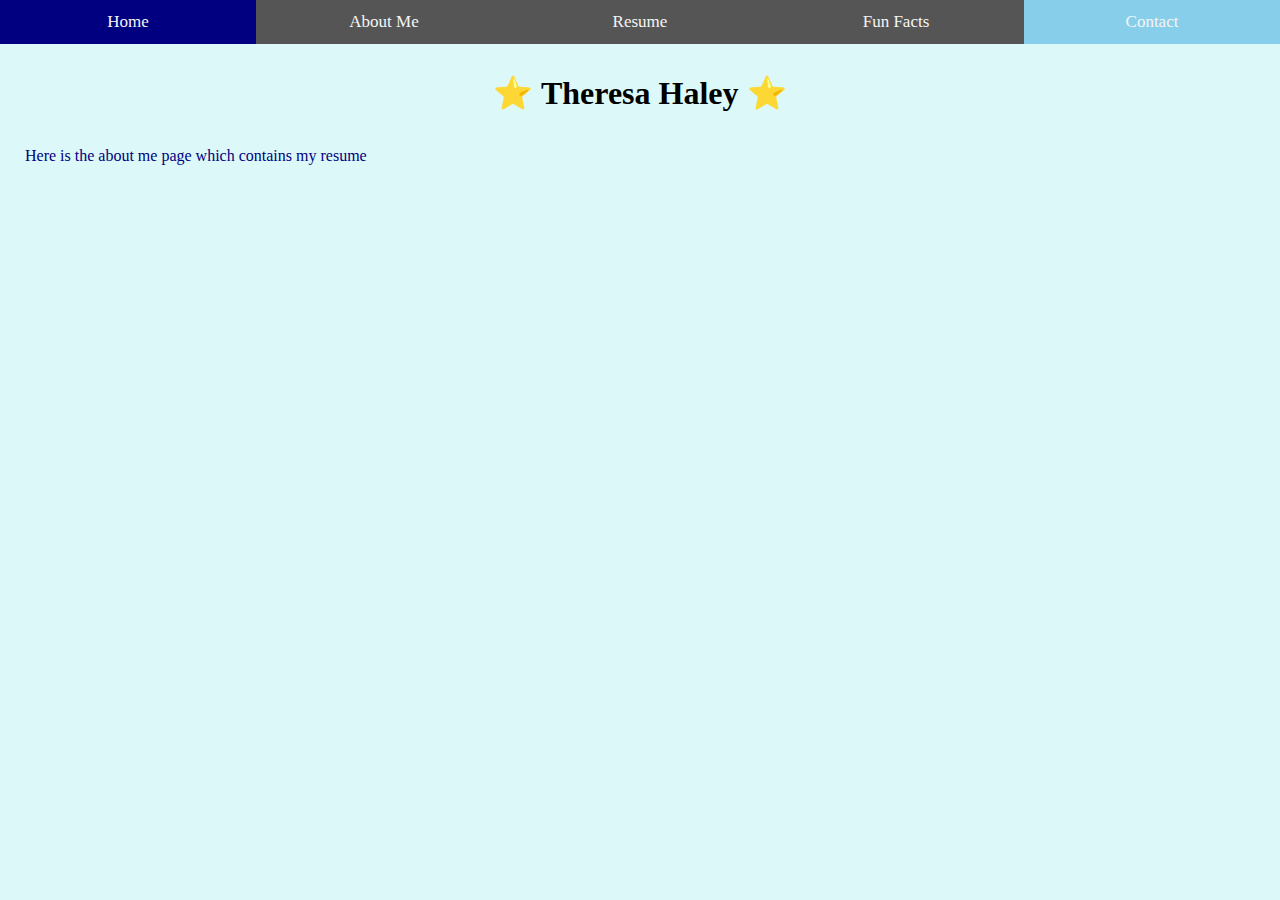
==== contact.html @ 6a705401 "adding an image to webiste" ====
<!DOCTYPE html>
<meta charset="UTF-8">
<link rel="stylesheet" href="/style.css">
<html>

  <!-- This is the text you see on the browser tab-->
  <head>
      <title>Theresa Haley</title>
  </head>

  <body>

    <div class="navbar">
        <a href="./index.html">Home</a>
        <a href="./about.html">About Me</a>
        <a href="./resume.html">Resume</a>
        <a href="./funFacts.html">Fun Facts</a>
        <a class="active" href="#">Contact</a>
    </div>

    <h1><center>⭐️ Theresa Haley ⭐️</center></h1>

    <p>Here is the about me page which contains my resume</p>
    
   </body>

</html>
---- style.css ----
body {
    background-color:  rgba(175, 238, 238, 0.432);
  }

* {
    margin: 0;
    /* padding: 0; */
    box-sizing: border-box;
    font-family: 'Trebuchet MS', Times, serif;
    /* padding: 50 */
    
  }

p {
    color: navy;
    margin-left: 20px;
    padding: 5px;

  }

h1 {
    padding: 30px;
    /* background-color: rgba(175, 238, 238, 0.432); */
  }

h2 {
    padding: 5px;
  }

h3 {
    padding: 5px;
  }

img {
    display: block;
    width: 300px;
    margin-left: auto;
    margin-right: auto;
    border-radius: 2%;
  }

/* Style the navigation menu */
.navbar {
    width: 100%;
    background-color: #555;
    overflow: auto;
    position: sticky;
    top: 0;
    /* margin: 0; */
    /* left: 0; */
    /* overflow: ; */
    /* height: 50px; */
    /* margin: ; */
  }
  

/* Navigation links */
.navbar a {
    float: left;
    padding: 12px;
    color: whitesmoke;
    text-decoration: none;
    font-size: 17px;
    width: 20%; /* Four equal-width links. If you have two links, use 50%, and 33.33% for three links, etc.. */
    text-align: center; /* If you want the text to be centered */
  }

  /* Add a background color on mouse-over */
.navbar a:hover {
    background-color: navy;
  }
  
  /* Style the current/active link */
  .navbar a.active {
    background-color: skyblue;
  }
  
  /* Add responsiveness - on screens less than 500px, make the navigation links appear on top of each other, instead of next to each other */
  @media screen and (max-width: 500px) {
    .navbar a {
      float: none;
      display: block;
      width: 100%;
      /* text-align: left; If you want the text to be left-aligned on small screens */
    }
  }
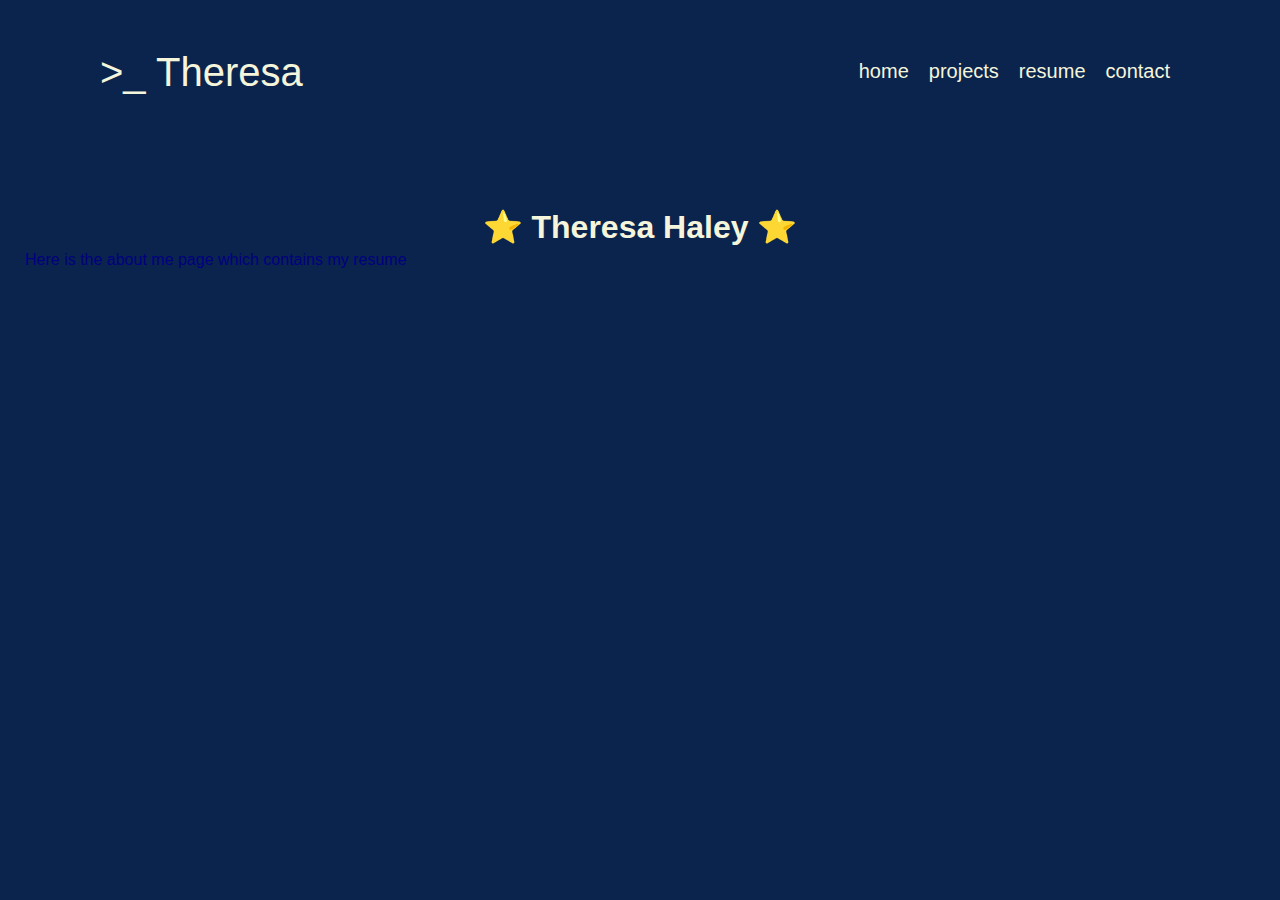
==== commit ae27daa5: "adding new header on pages" ====
--- a/contact.html
+++ b/contact.html
@@ -9,14 +9,20 @@
   </head>
 
   <body>
+    <div id="header">
+        <div id="name-part">
+            >_ Theresa
+        </div>
+        <div class="navbar">
+            <a class="active" href="#">home</a>
+            <a href="./projects.html">projects</a>
+            <a href="./resume.html">resume</a>
+            <a href="./contact.html">contact</a>
+        </div>
+    </div>
 
-    <div class="navbar">
-        <a href="./index.html">Home</a>
-        <a href="./about.html">About Me</a>
-        <a href="./resume.html">Resume</a>
-        <a href="./funFacts.html">Fun Facts</a>
-        <a class="active" href="#">Contact</a>
-    </div>
+
+    <br><br><br><br><br><br>
 
     <h1><center>⭐️ Theresa Haley ⭐️</center></h1>
 
--- a/style.css
+++ b/style.css
@@ -1,12 +1,15 @@
 body {
-    background-color:  rgba(175, 238, 238, 0.432);
+    background-color:  rgba(11, 36, 77);
   }
 
 * {
-    margin: 0;
-    /* padding: 0; */
+    margin: 0px;
+    padding: 0;
     box-sizing: border-box;
-    font-family: 'Trebuchet MS', Times, serif;
+    /* font-family: american typewriter, Courier, 'Trebuchet MS', Times, serif; */
+    /* font-family:'Courier New', Courier, monospace; */
+    font-family: Lucida Console, sans-serif;
+    color: beige;
     /* padding: 50 */
     
   }
@@ -18,62 +21,98 @@
 
   }
 
-h1 {
-    padding: 30px;
-    /* background-color: rgba(175, 238, 238, 0.432); */
-  }
+#header
+{
+    width: 100%;
+    background-color: rgba(11, 36, 77);
+    /* min-height: 100px; */
+    padding: 50px;
+}
 
-h2 {
-    padding: 5px;
-  }
+#name-part
+{
+    width: 40%;
+    float: left;
+    background-color: rgba(11, 36, 77);
+    /* padding: 20px; */
+    font-size: 40px;
+    /* text-align: center; */
+    margin-left: 50px;
+}
 
-h3 {
-    padding: 5px;
-  }
+#main-content {
+    width: 100%;
+    /* background-color: aquamarine; */
+    /* min-height: 400px; */
+    /* padding: 40px; */
+    padding-top: 45px;
+}
 
-img {
+#headshot {
+    background-color: rgba(11, 36, 77);
+    float: left;
+    /* padding: 40px; */
+    width: 40%;
+    /* margin: auto; */
+
+}
+
+#head-shot-img {
+    border-radius: 8%;
+    width: 300px;
+    margin: auto;
     display: block;
-    width: 300px;
-    margin-left: auto;
-    margin-right: auto;
-    border-radius: 2%;
-  }
+}
+
+#intro {
+    background-color: rgba(11, 36, 77);
+    float: right;
+    padding-right: 100px;
+    width: 60%;
+}
+
+.clearfix::after
+{
+    content: "";
+    display: block;
+    clear: both;
+}
+
 
 /* Style the navigation menu */
 .navbar {
-    width: 100%;
-    background-color: #555;
-    overflow: auto;
-    position: sticky;
-    top: 0;
-    /* margin: 0; */
-    /* left: 0; */
-    /* overflow: ; */
-    /* height: 50px; */
-    /* margin: ; */
+    /* width: 400px; */
+    background-color: rgba(11, 36, 77);
+    /* padding: 28px; */
+    float: right;
+    margin-right: 50px;
   }
   
 
 /* Navigation links */
 .navbar a {
     float: left;
-    padding: 12px;
-    color: whitesmoke;
-    text-decoration: none;
-    font-size: 17px;
-    width: 20%; /* Four equal-width links. If you have two links, use 50%, and 33.33% for three links, etc.. */
+    text-decoration: wavy;
+    font-size: 20px;
+    /* width: 25%; Four equal-width links. If you have two links, use 50%, and 33.33% for three links, etc.. */
     text-align: center; /* If you want the text to be centered */
+    padding: 10px;
+    
   }
 
   /* Add a background color on mouse-over */
 .navbar a:hover {
-    background-color: navy;
+    color: aqua;
+    
   }
   
-  /* Style the current/active link */
+  /* Style the current/active link
   .navbar a.active {
-    background-color: skyblue;
-  }
+
+    /* background-color: skyblue; */
+    /* margin-bottom: 5px;
+  } 
+  */
   
   /* Add responsiveness - on screens less than 500px, make the navigation links appear on top of each other, instead of next to each other */
   @media screen and (max-width: 500px) {
